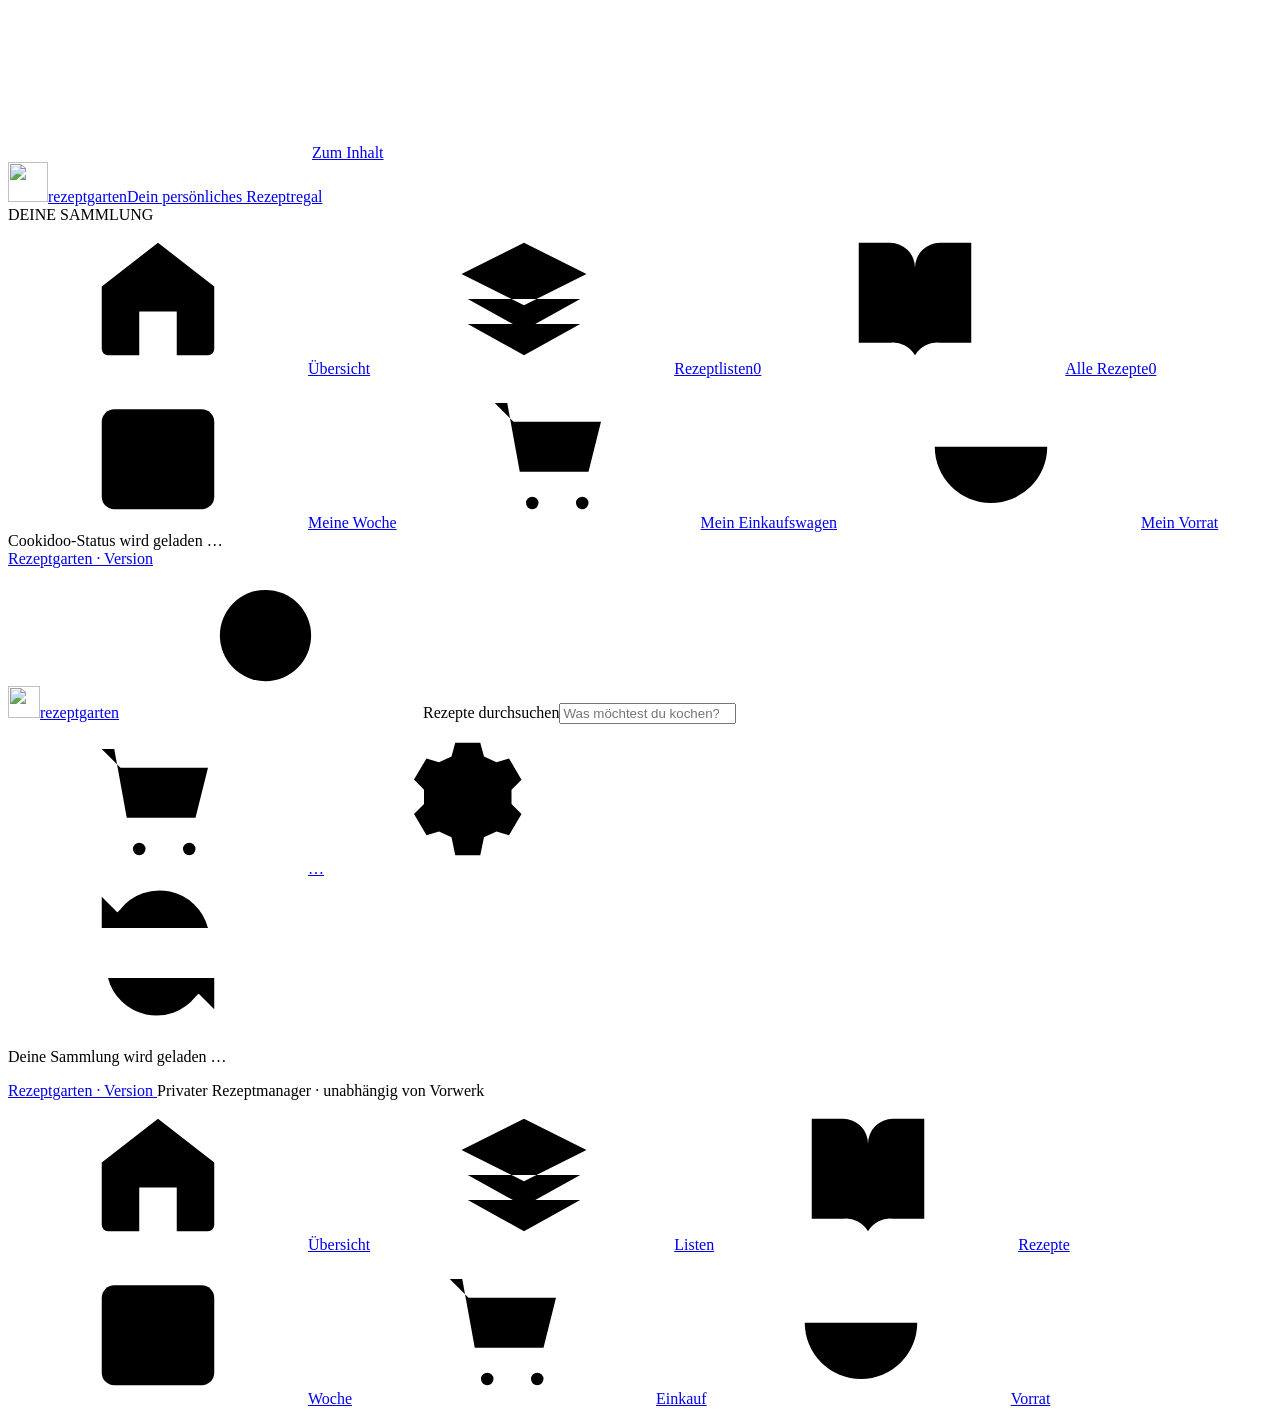
==== app/static/index.html @ f3011c78 "Suchtext im Eingabefeld einrücken" ====
<!doctype html>
<html lang="de">
<head>
  <meta charset="utf-8">
  <meta name="viewport" content="width=device-width, initial-scale=1, viewport-fit=cover">
  <meta name="theme-color" content="#234d3c">
  <meta name="description" content="Deine Cookidoo-Rezeptlisten und Rezeptbilder in deiner privaten Sammlung.">
  <meta name="apple-mobile-web-app-capable" content="yes">
  <meta name="apple-mobile-web-app-status-bar-style" content="default">
  <title>Rezeptgarten · Deine Rezeptsammlung</title>
  <link rel="manifest" href="/static/manifest.webmanifest?v=2">
  <link rel="icon" href="/static/icon-192.png?v=2" type="image/png">
  <link rel="apple-touch-icon" href="/static/icon-192.png?v=2">
  <script src="/static/theme.js?v=31"></script>
  <link rel="stylesheet" href="/static/style.css?v=141">
  <script src="/static/app.js?v=148" defer></script>
</head>
<body>
<svg class="sprite" aria-hidden="true" xmlns="http://www.w3.org/2000/svg">
  <symbol id="i-calendar" viewBox="0 0 24 24"><rect x="3" y="5" width="18" height="16" rx="2"/><path d="M7 3v4m10-4v4M3 10h18"/></symbol>
  <symbol id="i-home" viewBox="0 0 24 24"><path d="m3 10 9-7 9 7v10a1 1 0 0 1-1 1h-5v-7H9v7H4a1 1 0 0 1-1-1Z"/></symbol>
  <symbol id="i-layers" viewBox="0 0 24 24"><path d="m12 3 10 5-10 5L2 8Zm-9 9 9 5 9-5M3 16l9 5 9-5"/></symbol>
  <symbol id="i-book" viewBox="0 0 24 24"><path d="M12 6v15M3 3h5a4 4 0 0 1 4 4 4 4 0 0 1 4-4h5v16h-5a4 4 0 0 0-4 2 4 4 0 0 0-4-2H3Z"/></symbol>
  <symbol id="i-search" viewBox="0 0 24 24"><circle cx="10.8" cy="10.8" r="7.3"/><path d="m16 16 5 5"/></symbol>
  <symbol id="i-settings" viewBox="0 0 24 24"><path d="m9 3-.6 2.2-2 .9-2-.6-2 3.4L4 10.5v2.3l-1.6 1.6 2 3.4 2-.6 2 .9L9 21h4l.6-2.9 2-.9 2 .6 2-3.4-1.6-1.6v-2.3l1.6-1.6-2-3.4-2 .6-2-.9L13 3Z"/><circle cx="11" cy="12" r="3"/></symbol>
  <symbol id="i-sync" viewBox="0 0 24 24"><path d="M20 8a8 8 0 0 0-14-3L3 8m0-5v5h5M4 16a8 8 0 0 0 14 3l3-3m0 5v-5h-5"/></symbol>
  <symbol id="i-shuffle" viewBox="0 0 24 24"><path d="M3 7h3c5 0 7 10 12 10h3m-3-3 3 3-3 3M3 17h3c2.4 0 4.1-2.3 5.5-4.8M15 7.8A5 5 0 0 1 18 7h3m-3-3 3 3-3 3"/></symbol>
  <symbol id="i-arrow" viewBox="0 0 24 24"><path d="M4 12h16m-6-6 6 6-6 6"/></symbol>
  <symbol id="i-clock" viewBox="0 0 24 24"><circle cx="12" cy="12" r="9"/><path d="M12 7v5l3 2"/></symbol>
  <symbol id="i-note" viewBox="0 0 24 24"><path d="M5 3h14v18H5zM8 8h8M8 12h8M8 16h5"/></symbol>
  <symbol id="i-edit" viewBox="0 0 24 24"><path d="m4 20 4-.8L19 8.2a2.1 2.1 0 0 0-3-3L5 16.2 4 20ZM14.5 6.7l2.8 2.8"/></symbol>
  <symbol id="i-cook" viewBox="0 0 24 24"><path d="M4 10h16v3a8 8 0 0 1-16 0v-3Zm-2 0h20M7 19h10M8 7V4m4 3V3m4 4V4"/></symbol>
  <symbol id="i-cart" viewBox="0 0 24 24"><path d="M3 4h2l2 11h11l2-8H6M9 19a1 1 0 1 0 0 2 1 1 0 0 0 0-2Zm8 0a1 1 0 1 0 0 2 1 1 0 0 0 0-2Z"/></symbol>
  <symbol id="i-trash" viewBox="0 0 24 24"><path d="M4 7h16M9 7V4h6v3m3 0-1 13H7L6 7m4 4v6m4-6v6"/></symbol>
  <symbol id="i-portion" viewBox="0 0 24 24"><circle cx="9" cy="8" r="3"/><path d="M3 20v-1a6 6 0 0 1 12 0v1M16 5a3 3 0 0 1 0 6m1 3a5 5 0 0 1 4 5v1"/></symbol>
  <symbol id="i-close" viewBox="0 0 24 24"><path d="m6 6 12 12M6 18 18 6"/></symbol>
  <symbol id="i-download" viewBox="0 0 24 24"><path d="M12 3v12m-5-5 5 5 5-5M4 16v5h16v-5"/></symbol>
  <symbol id="i-link" viewBox="0 0 24 24"><path d="m10 13 4-4m-6 6-1 1a4 4 0 0 1-6-6l4-4a4 4 0 0 1 6 0m2 3 1-1a4 4 0 0 1 6 6l-4 4a4 4 0 0 1-6 0"/></symbol>
  <symbol id="i-external" viewBox="0 0 24 24"><path d="M14 3h7v7m0-7L10 14M10 4H4v16h16v-6"/></symbol>
  <symbol id="i-leaf" viewBox="0 0 24 24"><path d="M5 19C0 9 10 3 21 3c0 12-6 19-16 16Zm0 0L16 8"/></symbol>
  <symbol id="i-check" viewBox="0 0 24 24"><path d="m5 12 4 4L20 5"/></symbol>
  <symbol id="i-bowl" viewBox="0 0 24 24"><path d="M3 11h18a9 9 0 0 1-18 0Zm3 10h12M8 7V3m4 4V2m4 5V3"/></symbol>
  <symbol id="i-back" viewBox="0 0 24 24"><path d="M20 12H4m6-6-6 6 6 6"/></symbol>
  <symbol id="i-wifi" viewBox="0 0 24 24"><path d="M2 8a16 16 0 0 1 20 0M5 12a11 11 0 0 1 14 0m-11 4a6 6 0 0 1 8 0m-4 4h.01"/></symbol>
</svg>
<a class="skip" href="#main">Zum Inhalt</a>
<div id="offline-banner" class="offline-banner" hidden>Du bist offline. Zum Laden deiner Sammlung brauchst du eine Verbindung zu deinem Server.</div>
<div class="app-shell">
  <aside class="sidebar" aria-label="Hauptnavigation">
    <a class="brand" href="#uebersicht"><img src="/static/icon-192.png?v=2" width="40" height="40" alt=""><span>rezeptgarten<span class="brand-caption">Dein persönliches Rezeptregal</span></span></a>
    <div class="nav-label">DEINE SAMMLUNG</div>
    <nav class="desktop-nav">
      <a href="#uebersicht" data-nav="uebersicht"><svg><use href="#i-home"/></svg>Übersicht</a>
      <a href="#listen" data-nav="listen"><svg><use href="#i-layers"/></svg>Rezeptlisten<span id="nav-list-count" class="nav-count">0</span></a>
      <a href="#rezepte" data-nav="rezepte"><svg><use href="#i-book"/></svg>Alle Rezepte<span id="nav-recipe-count" class="nav-count">0</span></a>
      <a href="#meine-woche" data-nav="meine-woche"><svg><use href="#i-calendar"/></svg>Meine Woche</a>
      <a href="#einkaufswagen" data-nav="einkaufswagen"><svg><use href="#i-cart"/></svg>Mein Einkaufswagen</a>
      <a href="#vorrat" data-nav="vorrat"><svg><use href="#i-bowl"/></svg>Mein Vorrat</a>
    </nav>
    <div class="sidebar-bottom">
      <div class="server-note"><div id="connection-label">Cookidoo-Status wird geladen …</div><a class="version-link" href="/static/changelog.html">Rezeptgarten · Version <!-- APP_VERSION --></a></div>
    </div>
  </aside>
  <div class="workspace">
    <header class="topbar">
      <a class="mobile-brand" href="#uebersicht"><img src="/static/icon-192.png?v=2" width="32" height="32" alt="">rezeptgarten</a>
      <label class="search-box"><svg aria-hidden="true"><use href="#i-search"/></svg><span class="sr-only">Rezepte durchsuchen</span><input id="search" type="search" placeholder="Was möchtest du kochen?" maxlength="200" autocomplete="off"></label>
      <div class="top-actions"><a id="cart-shortcut" class="cart-shortcut" href="#einkaufswagen" aria-label="Einkaufswagen" title="Einkaufswagen öffnen"><svg aria-hidden="true"><use href="#i-cart"/></svg><span id="cart-shortcut-count" class="cart-shortcut-count" aria-hidden="true">…</span></a><a class="settings-shortcut" href="#einstellungen" data-nav="einstellungen" aria-label="Einstellungen" title="Einstellungen öffnen"><svg aria-hidden="true"><use href="#i-settings"/></svg></a></div>
    </header>
    <main id="main" tabindex="-1">
      <div id="sync-progress" class="sync-progress" role="status" aria-live="polite" hidden><svg class="spinning"><use href="#i-sync"/></svg><div><strong id="sync-message">Rezeptlisten werden geladen …</strong><span id="sync-counter"></span></div><progress id="sync-meter" max="1" value="0" aria-label="Synchronisierungsfortschritt"></progress></div>
      <div id="content" aria-live="polite"><div class="initial-loading"><svg class="spinning"><use href="#i-sync"/></svg><p>Deine Sammlung wird geladen …</p></div></div>
      <footer class="page-footer"><a class="version-link mobile-version" href="/static/changelog.html">Rezeptgarten · Version <!-- APP_VERSION --></a><span>Privater Rezeptmanager · unabhängig von Vorwerk</span></footer>
    </main>
  </div>
</div>
<nav class="mobile-nav" aria-label="Mobile Navigation">
  <a href="#uebersicht" data-nav="uebersicht"><svg><use href="#i-home"/></svg><span>Übersicht</span></a>
  <a href="#listen" data-nav="listen"><svg><use href="#i-layers"/></svg><span>Listen</span></a>
  <a href="#rezepte" data-nav="rezepte"><svg><use href="#i-book"/></svg><span>Rezepte</span></a>
  <a href="#meine-woche" data-nav="meine-woche"><svg><use href="#i-calendar"/></svg><span>Woche</span></a>
  <a href="#einkaufswagen" data-nav="einkaufswagen"><svg><use href="#i-cart"/></svg><span>Einkauf</span></a>
  <a href="#vorrat" data-nav="vorrat"><svg><use href="#i-bowl"/></svg><span>Vorrat</span></a>
</nav>
<dialog id="connect-dialog" class="modal" aria-labelledby="connect-title">
  <button class="close-dialog icon-button" aria-label="Schließen"><svg><use href="#i-close"/></svg></button>
  <span class="dialog-symbol"><svg><use href="#i-link"/></svg></span>
  <span class="eyebrow">DEINE REZEPTE ZIEHEN EIN</span>
  <h2 id="connect-title">Mit Cookidoo verbinden</h2>
  <p>Hole deine gespeicherten Rezeptlisten und Kollektionen in deine lokale Sammlung – inklusive Rezeptbildern.</p>
  <form id="connect-form">
    <label>Cookidoo-E-Mail<input id="cookidoo-email" name="cookidoo-email" type="email" autocomplete="username" required maxlength="254" placeholder="du@beispiel.de"></label>
    <label>Cookidoo-Passwort<input id="cookidoo-password" name="cookidoo-password" type="password" autocomplete="current-password" required maxlength="512"></label>
    <label>Land deines Cookidoo-Kontos<select id="cookidoo-region"><option value="de">Deutschland · cookidoo.de</option><option value="at">Österreich · cookidoo.at</option><option value="ch">Schweiz · cookidoo.ch</option></select></label>
    <p id="connect-error" class="form-error" role="alert" hidden></p>
    <button id="connect-submit" class="button button-primary button-full" type="submit">Verbinden & Listen laden<svg><use href="#i-arrow"/></svg></button>
  </form>
  <p class="form-footnote">Dein Cookidoo-Passwort wird nicht gespeichert. Die Anmeldung bleibt mit verschlüsselt gespeicherten Sitzungstokens erhalten. Die Verbindung verwendet eine inoffizielle Cookidoo-Schnittstelle.</p>
</dialog>
<dialog id="recipe-dialog" class="modal recipe-modal" aria-labelledby="recipe-title"><button class="close-dialog icon-button" aria-label="Schließen"><svg><use href="#i-close"/></svg></button><div id="recipe-content"></div></dialog>
<dialog id="cooking-dialog" class="modal" aria-labelledby="cooking-title">
  <h2 id="cooking-title">Diese Woche kochen</h2>
  <form method="dialog">
    <div id="cooking-days"></div>
    <button class="button" type="submit" value="cancel" formnovalidate>Abbrechen</button>
    <button class="button button-primary" type="submit" value="plan" id="cooking-submit" disabled>Einplanen</button>
  </form>
</dialog>
<dialog id="new-list-dialog" class="modal" aria-labelledby="new-list-title"><button class="close-dialog icon-button" type="button" aria-label="Schließen"><svg><use href="#i-close"/></svg></button><h2 id="new-list-title">Neue Rezeptliste</h2><p>Diese Liste wird nur in deinem Rezeptgarten gespeichert.</p><form id="new-list-form"><label>Listenname<input id="new-list-name" maxlength="100" autofocus required autocomplete="off"></label><label>Symbol<select id="new-list-icon"></select></label><p id="new-list-error" class="form-error" role="alert" hidden></p><button class="button button-primary button-full" type="submit">Liste erstellen</button></form></dialog>
<dialog id="pantry-dialog" class="modal" aria-labelledby="pantry-dialog-title"><button class="close-dialog icon-button" type="button" aria-label="Schließen"><svg><use href="#i-close"/></svg></button><h2 id="pantry-dialog-title">Zutat hinzufügen</h2><form id="pantry-form"><div class="ingredient-combobox"><label for="pantry-name">Zutat</label><input id="pantry-name" maxlength="100" required autocomplete="off" placeholder="z. B. Paprika" role="combobox" aria-autocomplete="list" aria-controls="ingredient-suggestions" aria-expanded="false"><div id="ingredient-suggestions" class="ingredient-suggestions" role="listbox" aria-label="Zutaten aus deinen Rezepten" hidden></div></div><label>Kategorie<select id="pantry-category" required></select></label><label>Symbol<select id="pantry-icon"></select></label><label>Menge oder Notiz (optional)<input id="pantry-quantity" maxlength="80" autocomplete="off" placeholder="z. B. 2 Stück"></label><p id="pantry-error" class="form-error" role="alert" hidden></p><button class="button button-primary button-full" type="submit">Speichern</button></form></dialog>
<dialog id="pantry-category-dialog" class="modal" aria-labelledby="pantry-category-title"><button class="close-dialog icon-button" type="button" aria-label="Schließen"><svg><use href="#i-close"/></svg></button><h2 id="pantry-category-title">Neue Kategorie</h2><form id="pantry-category-form"><label>Kategoriename<input id="pantry-category-name" maxlength="60" autofocus required autocomplete="off"></label><label>Symbol<select id="pantry-category-icon"></select></label><p id="pantry-category-error" class="form-error" role="alert" hidden></p><button class="button button-primary button-full" type="submit">Kategorie erstellen</button></form></dialog>
<div id="toast" class="toast" role="status" aria-live="polite" hidden></div>
<div id="week-undo-notices" class="week-undo-notices" aria-live="polite"></div>
</body>
</html>
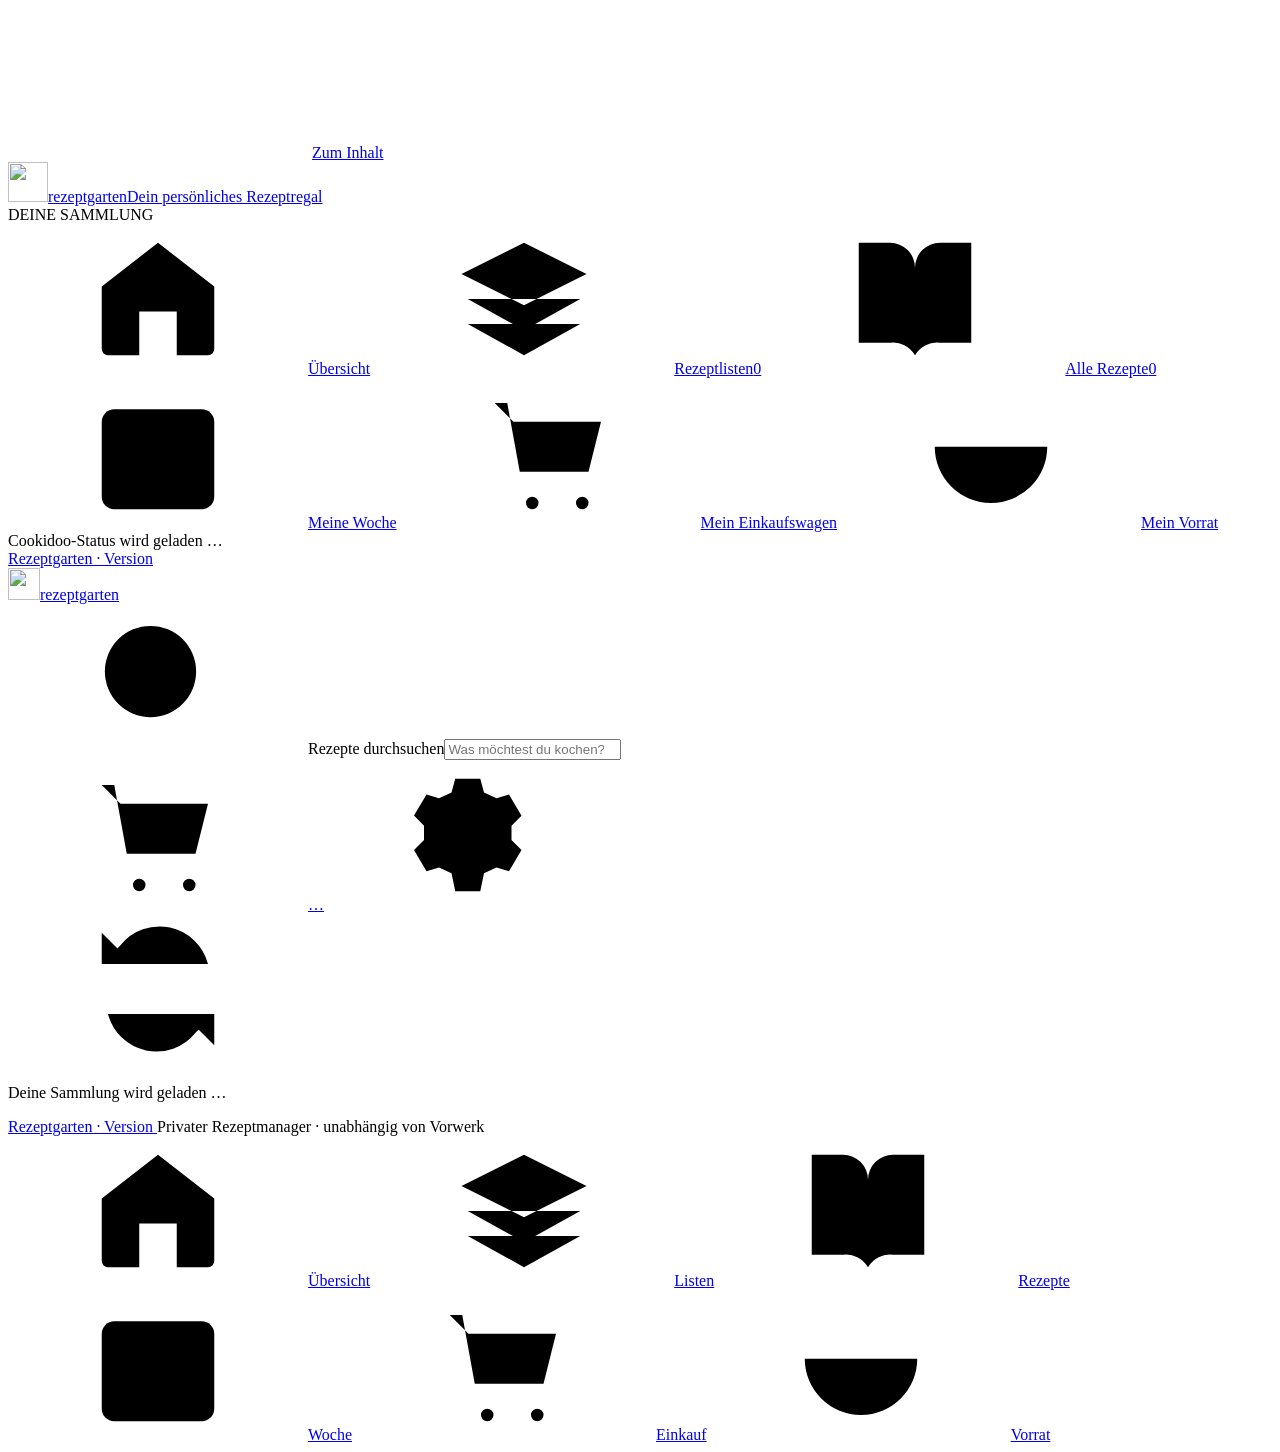
==== commit a7742f79: "Cookidoo-Katalog in der Web-App durchsuchen und öffnen" ====
--- a/app/static/index.html
+++ b/app/static/index.html
@@ -12,8 +12,8 @@
   <link rel="icon" href="/static/icon-192.png?v=2" type="image/png">
   <link rel="apple-touch-icon" href="/static/icon-192.png?v=2">
   <script src="/static/theme.js?v=31"></script>
-  <link rel="stylesheet" href="/static/style.css?v=141">
-  <script src="/static/app.js?v=148" defer></script>
+  <link rel="stylesheet" href="/static/style.css?v=143">
+  <script src="/static/app.js?v=151" defer></script>
 </head>
 <body>
 <svg class="sprite" aria-hidden="true" xmlns="http://www.w3.org/2000/svg">
@@ -64,7 +64,10 @@
   <div class="workspace">
     <header class="topbar">
       <a class="mobile-brand" href="#uebersicht"><img src="/static/icon-192.png?v=2" width="32" height="32" alt="">rezeptgarten</a>
-      <label class="search-box"><svg aria-hidden="true"><use href="#i-search"/></svg><span class="sr-only">Rezepte durchsuchen</span><input id="search" type="search" placeholder="Was möchtest du kochen?" maxlength="200" autocomplete="off"></label>
+      <div class="header-search">
+        <label class="search-box"><svg aria-hidden="true"><use href="#i-search"/></svg><span class="sr-only">Rezepte durchsuchen</span><input id="search" type="search" placeholder="Was möchtest du kochen?" maxlength="200" autocomplete="off"></label>
+        <div id="header-recipe-source" hidden></div>
+      </div>
       <div class="top-actions"><a id="cart-shortcut" class="cart-shortcut" href="#einkaufswagen" aria-label="Einkaufswagen" title="Einkaufswagen öffnen"><svg aria-hidden="true"><use href="#i-cart"/></svg><span id="cart-shortcut-count" class="cart-shortcut-count" aria-hidden="true">…</span></a><a class="settings-shortcut" href="#einstellungen" data-nav="einstellungen" aria-label="Einstellungen" title="Einstellungen öffnen"><svg aria-hidden="true"><use href="#i-settings"/></svg></a></div>
     </header>
     <main id="main" tabindex="-1">
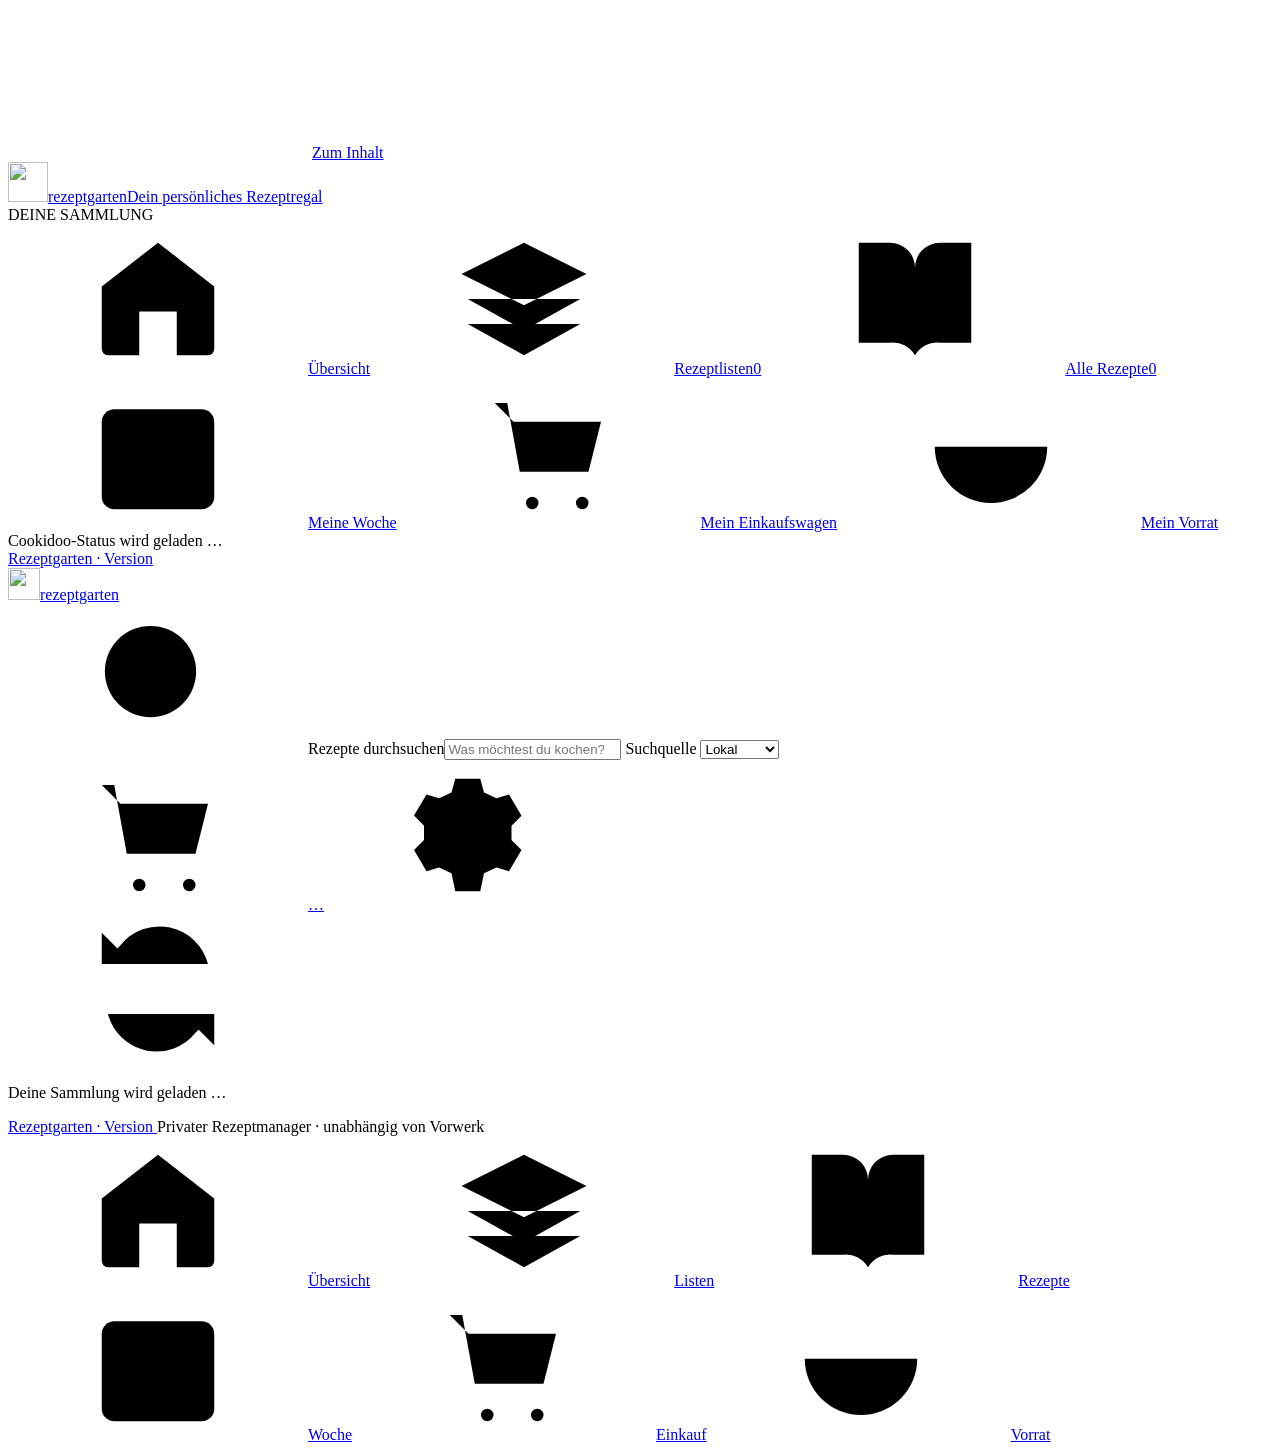
==== commit b74c318d: "Web-Suche nach Zutaten und Rezepteigenschaften erweitern" ====
--- a/app/static/index.html
+++ b/app/static/index.html
@@ -12,8 +12,8 @@
   <link rel="icon" href="/static/icon-192.png?v=2" type="image/png">
   <link rel="apple-touch-icon" href="/static/icon-192.png?v=2">
   <script src="/static/theme.js?v=31"></script>
-  <link rel="stylesheet" href="/static/style.css?v=143">
-  <script src="/static/app.js?v=151" defer></script>
+  <link rel="stylesheet" href="/static/style.css?v=144">
+  <script src="/static/app.js?v=152" defer></script>
 </head>
 <body>
 <svg class="sprite" aria-hidden="true" xmlns="http://www.w3.org/2000/svg">
@@ -66,7 +66,10 @@
       <a class="mobile-brand" href="#uebersicht"><img src="/static/icon-192.png?v=2" width="32" height="32" alt="">rezeptgarten</a>
       <div class="header-search">
         <label class="search-box"><svg aria-hidden="true"><use href="#i-search"/></svg><span class="sr-only">Rezepte durchsuchen</span><input id="search" type="search" placeholder="Was möchtest du kochen?" maxlength="200" autocomplete="off"></label>
-        <div id="header-recipe-source" hidden></div>
+        <label class="search-scope">
+          <span class="sr-only">Suchquelle</span>
+          <select id="search-scope"><option value="local">Lokal</option><option value="cookidoo">Cookidoo</option></select>
+        </label>
       </div>
       <div class="top-actions"><a id="cart-shortcut" class="cart-shortcut" href="#einkaufswagen" aria-label="Einkaufswagen" title="Einkaufswagen öffnen"><svg aria-hidden="true"><use href="#i-cart"/></svg><span id="cart-shortcut-count" class="cart-shortcut-count" aria-hidden="true">…</span></a><a class="settings-shortcut" href="#einstellungen" data-nav="einstellungen" aria-label="Einstellungen" title="Einstellungen öffnen"><svg aria-hidden="true"><use href="#i-settings"/></svg></a></div>
     </header>
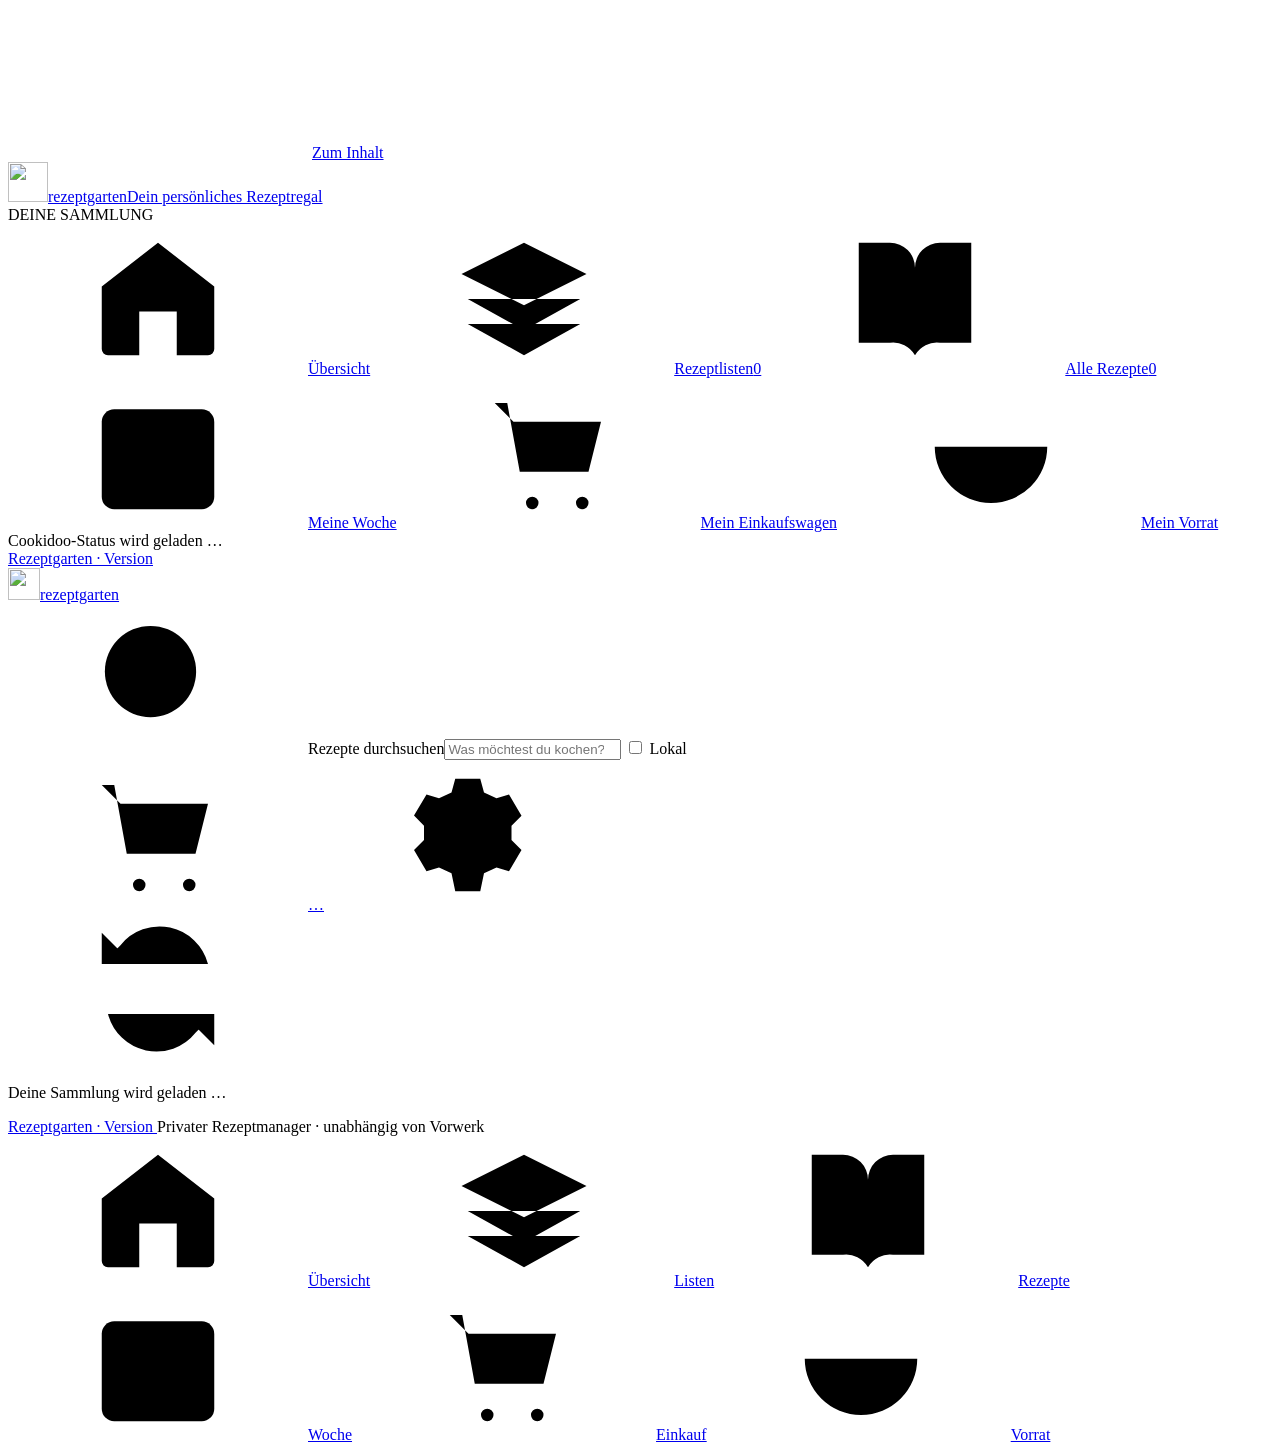
==== commit 20821da1: "Suchquelle mit kompaktem Schalter wählen" ====
--- a/app/static/index.html
+++ b/app/static/index.html
@@ -12,8 +12,8 @@
   <link rel="icon" href="/static/icon-192.png?v=2" type="image/png">
   <link rel="apple-touch-icon" href="/static/icon-192.png?v=2">
   <script src="/static/theme.js?v=31"></script>
-  <link rel="stylesheet" href="/static/style.css?v=144">
-  <script src="/static/app.js?v=152" defer></script>
+  <link rel="stylesheet" href="/static/style.css?v=145">
+  <script src="/static/app.js?v=154" defer></script>
 </head>
 <body>
 <svg class="sprite" aria-hidden="true" xmlns="http://www.w3.org/2000/svg">
@@ -67,8 +67,9 @@
       <div class="header-search">
         <label class="search-box"><svg aria-hidden="true"><use href="#i-search"/></svg><span class="sr-only">Rezepte durchsuchen</span><input id="search" type="search" placeholder="Was möchtest du kochen?" maxlength="200" autocomplete="off"></label>
         <label class="search-scope">
-          <span class="sr-only">Suchquelle</span>
-          <select id="search-scope"><option value="local">Lokal</option><option value="cookidoo">Cookidoo</option></select>
+          <input id="search-scope" type="checkbox" role="switch" aria-label="Cookidoo durchsuchen">
+          <span class="search-scope-track" aria-hidden="true"></span>
+          <span id="search-scope-label">Lokal</span>
         </label>
       </div>
       <div class="top-actions"><a id="cart-shortcut" class="cart-shortcut" href="#einkaufswagen" aria-label="Einkaufswagen" title="Einkaufswagen öffnen"><svg aria-hidden="true"><use href="#i-cart"/></svg><span id="cart-shortcut-count" class="cart-shortcut-count" aria-hidden="true">…</span></a><a class="settings-shortcut" href="#einstellungen" data-nav="einstellungen" aria-label="Einstellungen" title="Einstellungen öffnen"><svg aria-hidden="true"><use href="#i-settings"/></svg></a></div>
